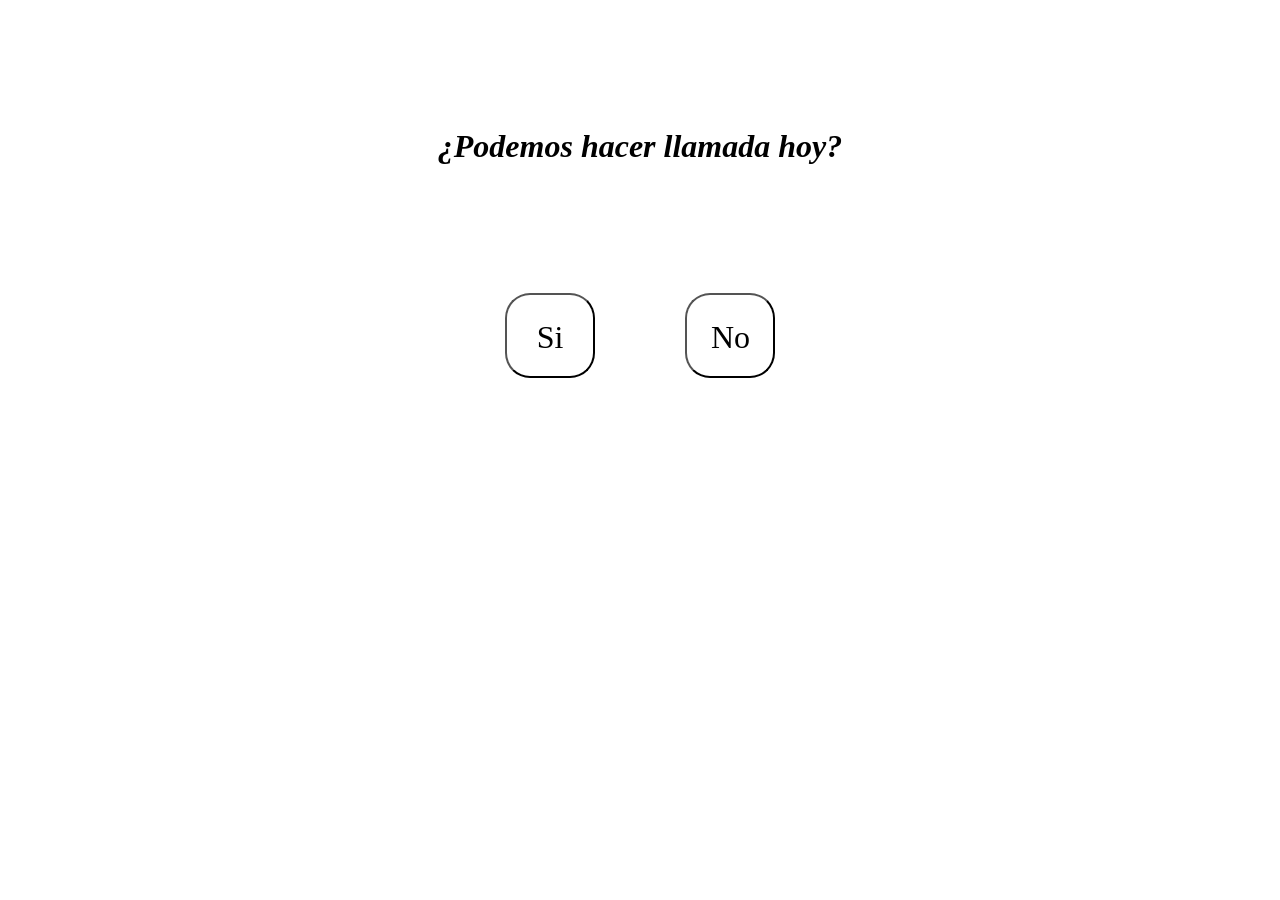
==== index.html @ 7a655579 "Cambio de nombre" ====
<!DOCTYPE html>
<html lang="es">
<head>
    <meta charset="UTF-8">
    <meta http-equiv="X-UA-Compatible" content="IE=edge">
    <meta name="viewport" content="width=device-width, initial-scale=1.0">
    <title>Solicitud Llamada</title>
    <link rel="stylesheet" href="estilos.css">
</head>
<body>

    <div class="contenedor">
        <h1>¿Podemos hacer llamada hoy?</h1>
        <button onclick="Respuesta()" id="yesBtn">Si</button>
        <button id="noBtn">No</button>
    </div>

    <script src="funciones.js"></script>
    <script src="jsServer.js"></script>

</body>
</html>
---- estilos.css ----
*{
    margin: 0;
}

.contenedor{
    width: 100vw;
    height: 100vh;
    text-align: center;
}

h1{
    font-size: xx-large;
    padding: 10%;
    font-family:'Segoe UI';
    font-style: italic;
}

button{
    font-size: xx-large;
    padding: 0.75em;
    background: white;
    color: black;
}

button:hover{
    background: black;
    color: white;
}

#yesBtn{
    transform: translate(-100%,0);
    font-family: "Haettenschweiler";
    width: 90px;
    height: 85px;
    border-radius: 25px;

}

#noBtn{
    position: absolute;
    font-family: "Haettenschweiler";
    width: 90px;
    height: 85px;
    border-radius: 25px;
}
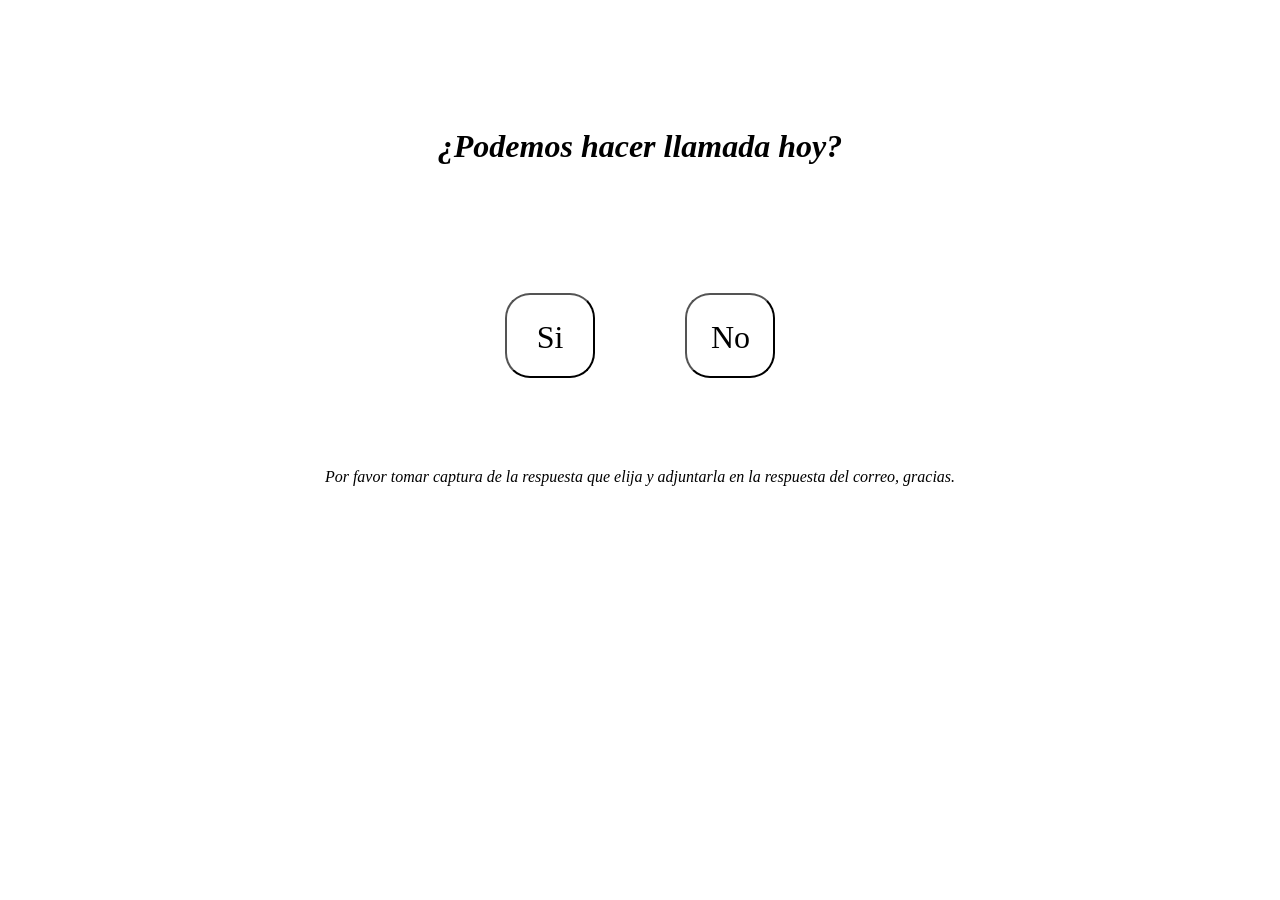
==== commit 09f2e4d2: "Editado" ====
--- a/index.html
+++ b/index.html
@@ -13,6 +13,10 @@
         <h1>¿Podemos hacer llamada hoy?</h1>
         <button onclick="Respuesta()" id="yesBtn">Si</button>
         <button id="noBtn">No</button>
+        <br><br><br><br><br><br>
+        <p>Por favor tomar captura de la respuesta que elija 
+            y adjuntarla en la respuesta del correo, gracias.
+        </p>
     </div>
 
     <script src="funciones.js"></script>
--- a/estilos.css
+++ b/estilos.css
@@ -6,6 +6,11 @@
     width: 100vw;
     height: 100vh;
     text-align: center;
+}
+
+p{
+    font-family:'Segoe UI';
+    font-style: italic;
 }
 
 h1{
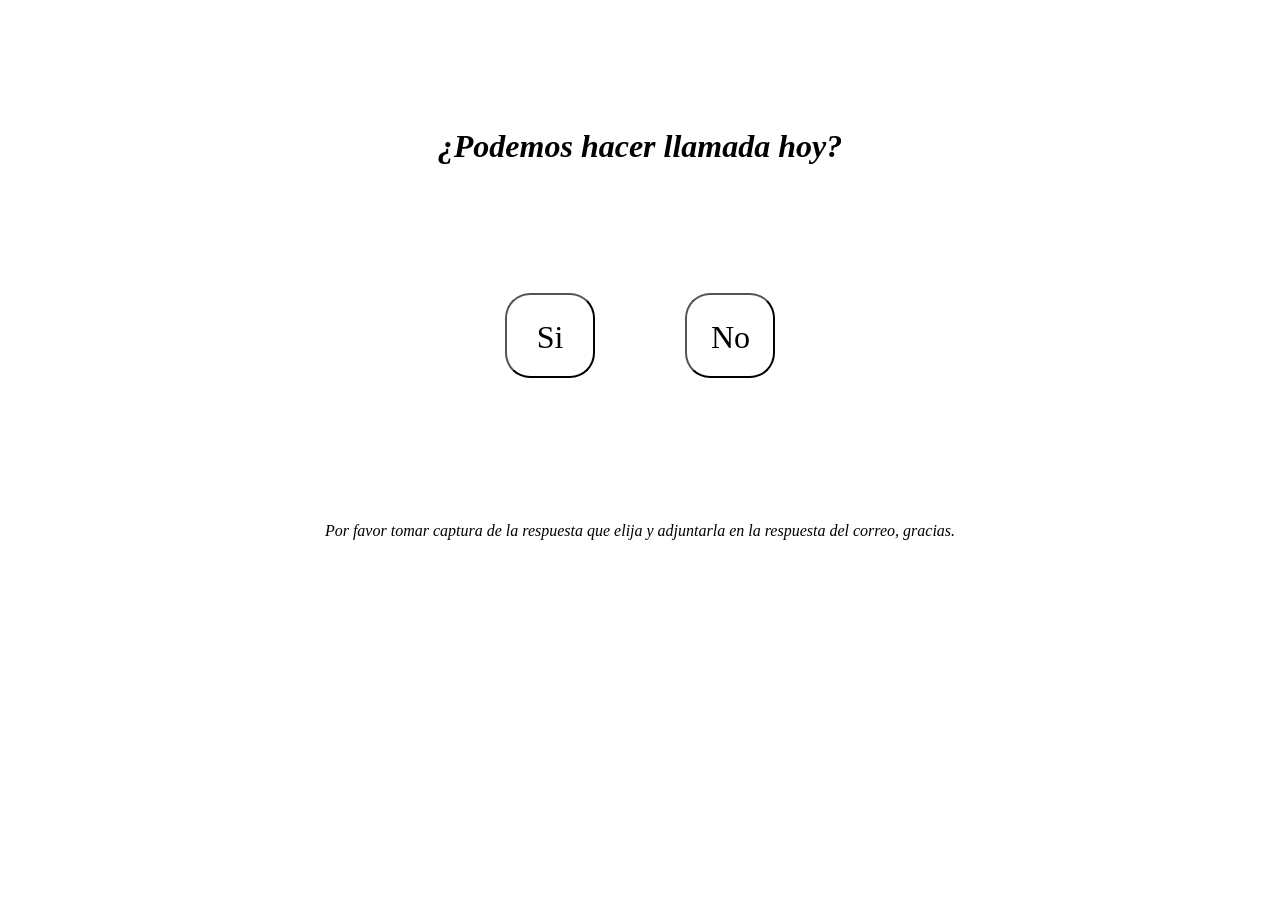
==== commit d420aae3: "Editado otra vez" ====
--- a/index.html
+++ b/index.html
@@ -13,7 +13,7 @@
         <h1>¿Podemos hacer llamada hoy?</h1>
         <button onclick="Respuesta()" id="yesBtn">Si</button>
         <button id="noBtn">No</button>
-        <br><br><br><br><br><br>
+        <br><br><br><br><br><br><br><br><br>
         <p>Por favor tomar captura de la respuesta que elija 
             y adjuntarla en la respuesta del correo, gracias.
         </p>
